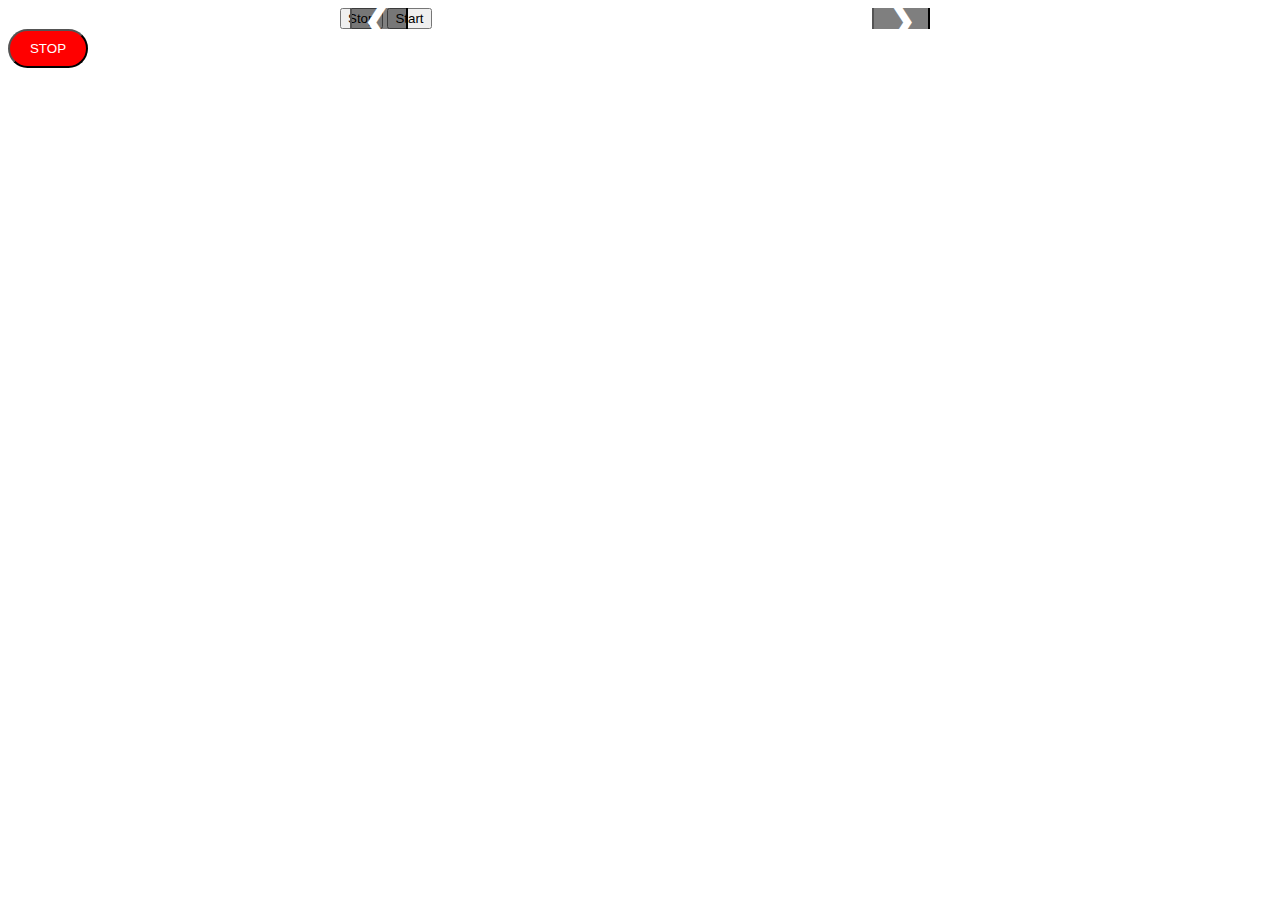
==== slider.html @ 116fd513 "Add files via upload" ====
<!DOCTYPE html>
<html lang="en">

<head>
    <meta charset="UTF-8">
    <meta name="viewport" content="width=device-width, initial-scale=1.0">
    <title>Document</title>
    <style>
        .slider {
            position: relative;
            max-width: 600px;
            margin: auto;
            overflow: hidden;
        }

        .slides {
            display: flex;
            transition: transform 0.5s ease-in-out;
        }

        .slide {
            min-width: 100%;
            box-sizing: border-box;
        }

        .slide img {
            width: 100%;
            display: block;
        }

        .prev,
        .next {
            position: absolute;
            top: 50%;
            cursor: pointer;
            font-size: 40px;
            color: #fff;
            background-color: rgba(0, 0, 0, 0.5);
            padding: 10px;
            line-height: 40 px;
            user-select: none;
        }

        .prev {
            left: 10px;
            transform: translateY(-50%);
        }

        .next {
            right: 10px;
            transform: translateY(-50%);
        }

        .start {
            background-color: green;
            color: white;
            border-radius: 25px;
            padding: 10px;
            width: 80px;
        }

        .stop {
            background-color: red;
            color: white;
            border-radius: 25px;
            padding: 10px;
            width: 80px;
        }
    </style>
</head>

<body>


    <div class="slider">
        <div class="slides">
            <div class="slide"><img src="" alt=""></div>
            <div class="slide"><img src="./img/bg.jpeg" alt=""></div>
            <div class="slide"><img src="./img/search.png" alt=""></div>
            <div class="slide"><img src="./img/logo.jpg" alt=""></div>
            <div class="slide"><img src="./img/shoe1.jpeg" alt=""></div>
            <div class="slide"><img src="./img/shoe1.png" alt=""></div>
            <div class="slide"><img src="./img/shoe2.jpg" alt=""></div>
            <div class="slide"><img src=".img/shoe6.avif" alt=""></div>
            <div class="slide"><img src="./img/shoe5.avif" alt=""></div>
            <div class="slide"><img src="./img/shoe4.png" alt=""></div>
        </div>
        <button class="prev">&#10094;</button>
        <button class="next">&#10095;</button>
        <div class="button"> <button onclick="stop()">Stop</button>
            <button onclick="start()">Start</button>
        </div>
    </div>
    <div><button id="b" class="stop" onclick="control()">STOP</button></div>
    <script>
        const slides = document.querySelector('.slides');
        const slideCount = document.querySelectorAll('.slide').length;
        let index = 0;
        document.querySelector('.next').addEventListener('click', () => {
            index = (index - 1) % slideCount;
            updateSlider();
        });
        document.querySelector('.prev').addEventListener('click', () => {
            index = (index + 1 + slideCount) % slideCount;
            updateSlider();
        });
        function updateSlider() {
            slides.style.transform = `translateX(-${index * 100}%)`;
        }

        function autoPlay() {
            index = (index + 1 + slideCount) % slideCount;
            updateSlider();

        }

        function stop() {
            clearInterval(a);
            a = null;
        }
        updateSlider();
        let a = setInterval(autoPlay, 3000);
        function start() {
            if (!a) { 
                a = setInterval(autoPlay, 3000);
            }
        }

        var buttonFlag = false;
        function control() {
            var b = document.getElementById('b');
            if (buttonFlag) {

                b.innerText = "stop";
                b.classList.replace('start', 'stop');
                start();
                buttonFlag = false;
            }
            else {
                b.innerText = "start";
                b.classList.replace('stop', 'start');
                stop();
                buttonFlag = true;

            }
        }

    </script>
</body>

</html>
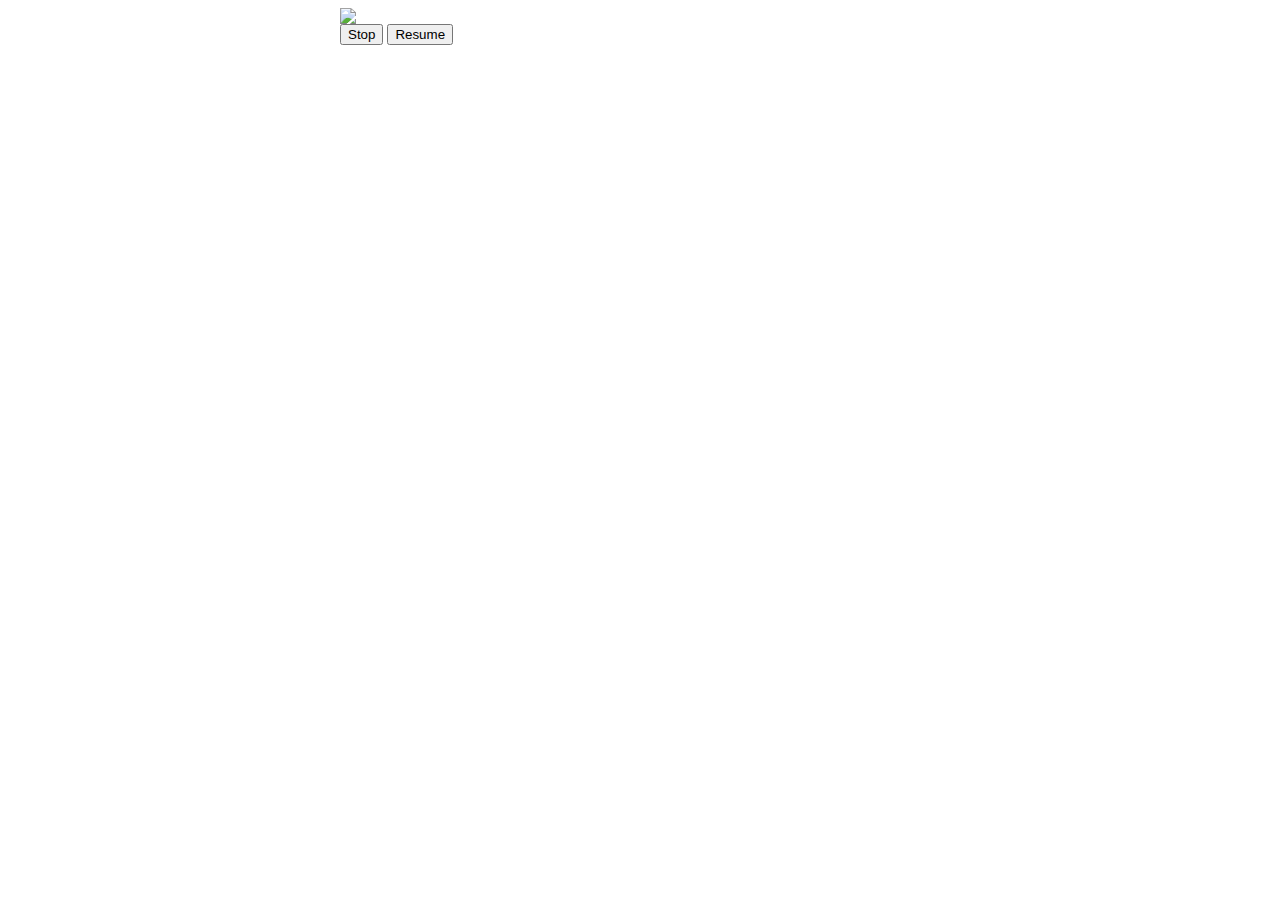
==== commit f50c9673: "Add files via upload" ====
--- a/slider.html
+++ b/slider.html
@@ -1,151 +1,100 @@
 <!DOCTYPE html>
 <html lang="en">
-
 <head>
     <meta charset="UTF-8">
     <meta name="viewport" content="width=device-width, initial-scale=1.0">
-    <title>Document</title>
+    <title>slider</title>
     <style>
-        .slider {
+        .slider{
             position: relative;
             max-width: 600px;
             margin: auto;
             overflow: hidden;
         }
-
-        .slides {
+        .slides{
             display: flex;
             transition: transform 0.5s ease-in-out;
         }
-
-        .slide {
+        .slide{
             min-width: 100%;
             box-sizing: border-box;
         }
-
-        .slide img {
+        .slide img{
             width: 100%;
-            display: block;
+            display:block;
         }
-
-        .prev,
-        .next {
+        .prev, .next{
             position: absolute;
             top: 50%;
             cursor: pointer;
             font-size: 40px;
             color: #fff;
-            background-color: rgba(0, 0, 0, 0.5);
+            background-color: rgba(0,0,0,0.5);
             padding: 10px;
             line-height: 40 px;
             user-select: none;
         }
-
-        .prev {
+        .prev{
             left: 10px;
             transform: translateY(-50%);
-        }
-
-        .next {
+        }  
+        .next{
             right: 10px;
             transform: translateY(-50%);
         }
 
-        .start {
-            background-color: green;
-            color: white;
-            border-radius: 25px;
-            padding: 10px;
-            width: 80px;
-        }
+        
+        </style>
+</head>
+<body>
+   <div class="slider">
+    <div class="slides">
+        <!-- <div class="slide"><img src="images/slider1.avif" ></div>
+        <div class="slide"><img src="images/slider2.png" ></div>
+        <div class="slide"><img src="images/slider3.png" ></div>
+        <div class="slide"><img src="images/slider4.png" ></div>
+        <div class="slide"><img src="images/slider5.png" ></div>
+        <div class="slide"><img src="images/slider6.png" ></div>
+        <div class="slide"><img src="images/slider7.webp" ></div> -->
+        <div class="slide"><img src="images/slider5.png" ></div>
+        <div class="slide"><img src="images/slider6.png" ></div>
+        <div class="slide"><img src="images/slider7.webp" ></div>
+    </div>
+   <div>
+    <button type="button" id="stopButton" onclick="onStop()">Stop</button>
+    <button type="button" id="resumeButton" onclick="onResume()">Resume</button>
+   </div>
+  
+    </div>
+  
+   <script>
 
-        .stop {
-            background-color: red;
-            color: white;
-            border-radius: 25px;
-            padding: 10px;
-            width: 80px;
-        }
-    </style>
-</head>
+    const slides = document.querySelector('.slides');
+    const slideCount = document.querySelectorAll('.slide').length;
+    let index = 0;
+    let a = 0;
 
-<body>
+    
+    function onResume() {
+        clearInterval(a);
+        a = setInterval(() => {
+            index = (index + 1) % slideCount; 
+            updateSlider();
+        }, 3000);
+    }
 
+   
+    function onStop() {
+        clearInterval(a); 
+    }
 
-    <div class="slider">
-        <div class="slides">
-            <div class="slide"><img src="" alt=""></div>
-            <div class="slide"><img src="./img/bg.jpeg" alt=""></div>
-            <div class="slide"><img src="./img/search.png" alt=""></div>
-            <div class="slide"><img src="./img/logo.jpg" alt=""></div>
-            <div class="slide"><img src="./img/shoe1.jpeg" alt=""></div>
-            <div class="slide"><img src="./img/shoe1.png" alt=""></div>
-            <div class="slide"><img src="./img/shoe2.jpg" alt=""></div>
-            <div class="slide"><img src=".img/shoe6.avif" alt=""></div>
-            <div class="slide"><img src="./img/shoe5.avif" alt=""></div>
-            <div class="slide"><img src="./img/shoe4.png" alt=""></div>
-        </div>
-        <button class="prev">&#10094;</button>
-        <button class="next">&#10095;</button>
-        <div class="button"> <button onclick="stop()">Stop</button>
-            <button onclick="start()">Start</button>
-        </div>
-    </div>
-    <div><button id="b" class="stop" onclick="control()">STOP</button></div>
-    <script>
-        const slides = document.querySelector('.slides');
-        const slideCount = document.querySelectorAll('.slide').length;
-        let index = 0;
-        document.querySelector('.next').addEventListener('click', () => {
-            index = (index - 1) % slideCount;
-            updateSlider();
-        });
-        document.querySelector('.prev').addEventListener('click', () => {
-            index = (index + 1 + slideCount) % slideCount;
-            updateSlider();
-        });
-        function updateSlider() {
-            slides.style.transform = `translateX(-${index * 100}%)`;
-        }
+    
+    function updateSlider() {
+        slides.style.transform = `translateX(-${index * 100}%)`;
+    }
 
-        function autoPlay() {
-            index = (index + 1 + slideCount) % slideCount;
-            updateSlider();
-
-        }
-
-        function stop() {
-            clearInterval(a);
-            a = null;
-        }
-        updateSlider();
-        let a = setInterval(autoPlay, 3000);
-        function start() {
-            if (!a) { 
-                a = setInterval(autoPlay, 3000);
-            }
-        }
-
-        var buttonFlag = false;
-        function control() {
-            var b = document.getElementById('b');
-            if (buttonFlag) {
-
-                b.innerText = "stop";
-                b.classList.replace('start', 'stop');
-                start();
-                buttonFlag = false;
-            }
-            else {
-                b.innerText = "start";
-                b.classList.replace('stop', 'start');
-                stop();
-                buttonFlag = true;
-
-            }
-        }
-
-    </script>
+    
+   
+</script>
 </body>
-
 </html>